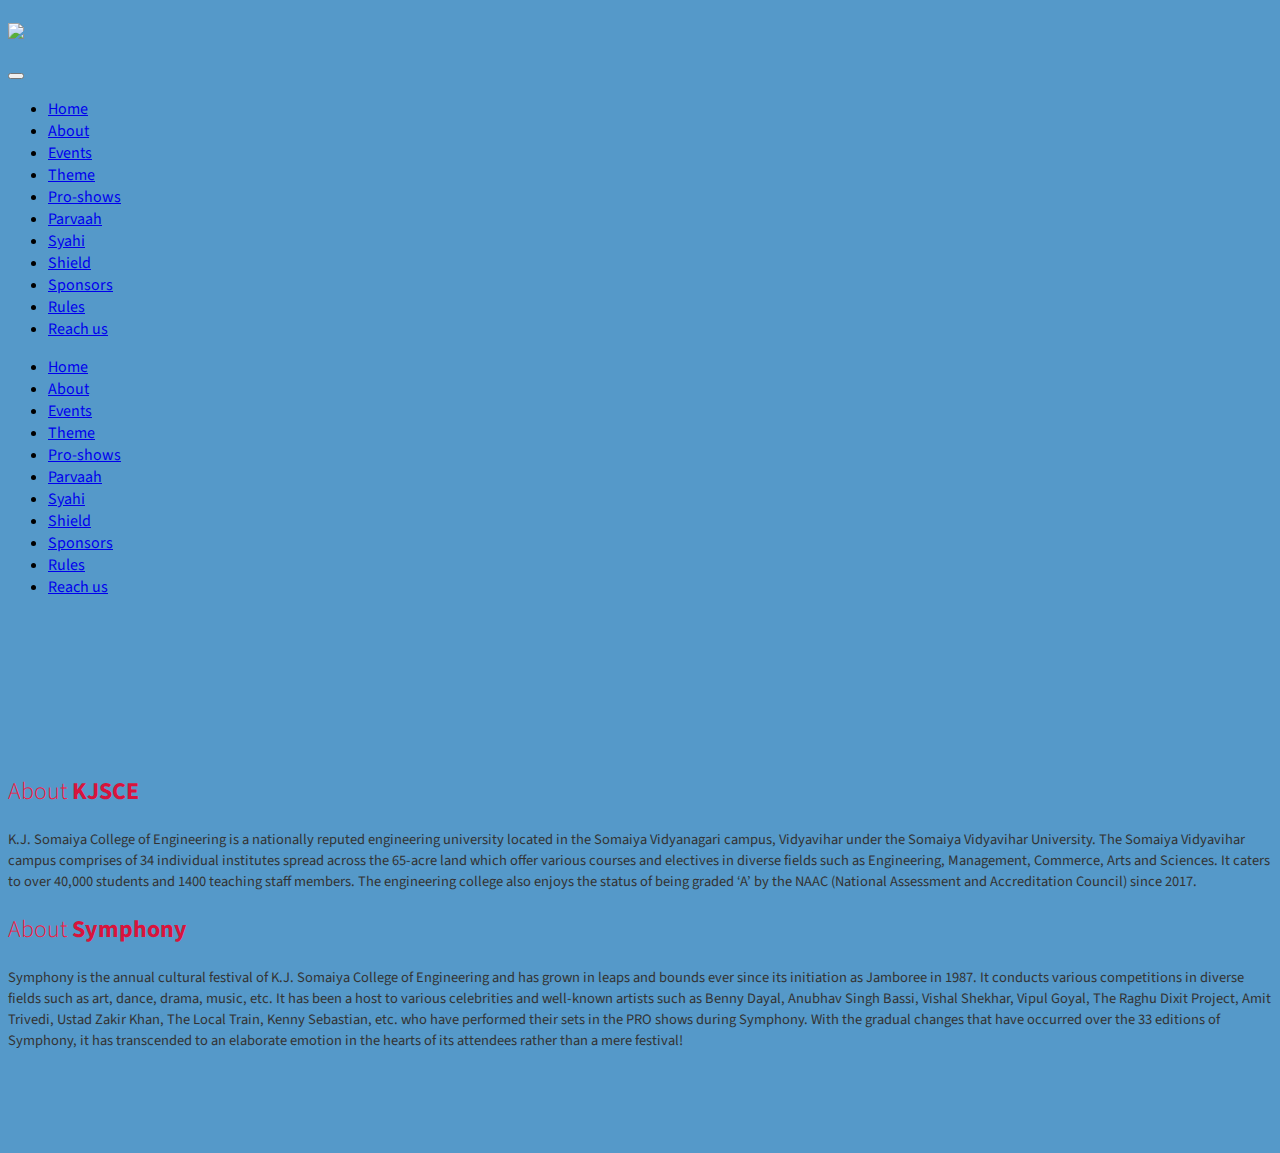
==== aboutus/index.html @ 4853b416 "navbar changes and theme changes" ====
<!DOCTYPE html>
<!--[if lt IE 7]>      <html class="no-js lt-ie9 lt-ie8 lt-ie7"> <![endif]-->
<!--[if IE 7]>         <html class="no-js lt-ie9 lt-ie8"> <![endif]-->
<!--[if IE 8]>         <html class="no-js lt-ie9"> <![endif]-->
<!--[if gt IE 8]>      <html class="no-js"> <!--<![endif]-->
<html>

<head>
    <meta charset="utf-8">
    <meta http-equiv="X-UA-Compatible" content="IE=edge">
    <title>About-Us</title>
    <meta name="description" content="A set of morphing shape overlays with SVG">
    <meta name="keywords" content="shape, SVG, morphing, web development, web design, javascript">
    <meta name="author" content="Codrops">
    <meta name="viewport" content="width=device-width, initial-scale=1">
    <link href="https://fonts.googleapis.com/css?family=Source+Sans+Pro:400,600,700,900" rel="stylesheet">
    <link href="https://cdn.jsdelivr.net/npm/bootstrap@5.0.0-beta2/dist/css/bootstrap.min.css" rel="stylesheet" integrity="sha384-BmbxuPwQa2lc/FVzBcNJ7UAyJxM6wuqIj61tLrc4wSX0szH/Ev+nYRRuWlolflfl" crossorigin="anonymous">
    <link rel="stylesheet" href="https://cdnjs.cloudflare.com/ajax/libs/OwlCarousel2/2.3.4/assets/owl.carousel.min.css">
    <link rel="stylesheet" href="https://cdnjs.cloudflare.com/ajax/libs/OwlCarousel2/2.3.4/assets/owl.theme.default.min.css">
    <link rel="stylesheet" href="../common.css">
    <link rel="stylesheet" href="shield.css">
</head>

<body>
    <nav class="navbar navbar-expand-lg navbar-dark">
        <!-- symphony logo here -->
        <div class="navbar-brand" id="symphony-logo">
            <a href="../index.html">
                <img src="../images/Sym logo.png" width="100" style="margin: 15px 0;">
            </a>
        </div>
        <button class="navbar-toggler" type="button" data-toggle="collapse" data-target="#navbarNav" aria-controls="navbarNav" aria-expanded="false" aria-label="Toggle navigation">
            <span class="navbar-toggler-icon"></span>
        </button>
        <div class="collapse navbar-collapse" id="navbarNav">
            <!-- Mobile nav -->
            <ul class="navbar-nav mobile">
                <li class="nav-item navbar-dark">
                    <a href="../home/index.html" class="nav-link"><span>Home</span></a>
                </li>
                <li class="nav-item navbar-dark">
                    <a href="../aboutus/index.html" class="nav-link active"><span>About</span></a>
                </li>
                <li class="nav-item navbar-dark">
                    <a href="../events/index.html" class="nav-link nav-btn "><span>Events</span></a>
                </li>
                <li class="nav-item navbar-dark">
                    <a href="../theme/index.html" class="nav-link nav-btn"><span>Theme</span></a>
                </li>
                <li class="nav-item navbar-dark">
                    <a href="../proshows/index.html" class="nav-link nav-btn"><span>Pro-shows</span></a>
                </li>
                <li class="nav-item navbar-dark">
                    <a href="../parvaah/index.html" class="nav-link nav-btn"><span>Parvaah</span></a>
                </li>
                <li class="nav-item navbar-dark">
                    <a href="../syahi/index.html" class="nav-link nav-btn"><span>Syahi</span></a>
                </li>
                <li class="nav-item navbar-dark">
                    <a href="../shield/index.html" class="nav-link nav-btn"><span>Shield</span></a>
                </li>
                <li class="nav-item navbar-dark">
                    <a href="../sponsors/index.html" class="nav-link nav-btn"><span>Sponsors</span></a>
                </li>
                <li class="nav-item navbar-dark">
                    <a href="../rules/index.html" class="nav-link nav-btn"><span>Rules</span></a>
                </li>
                <li class="nav-item navbar-dark">
                    <a href="#contact-section" class="nav-link nav-btn"><span>Reach us</span></a>
                </li>
            </ul>
            <!-- desktop nav -->
            <ul class="navbar-nav ml-auto desktop">
                <li class="nav-item navbar-dark">
                    <a href="../home/index.html" class="nav-link"><span>Home</span></a>
                </li>
                <li class="nav-item navbar-dark">
                    <a href="../aboutus/index.html" class="nav-link active"><span>About</span></a>
                </li>
                <li class="nav-item navbar-dark">
                    <a href="../events/index.html" class="nav-link nav-btn "><span>Events</span></a>
                </li>
                <li class="nav-item navbar-dark">
                    <a href="../theme/index.html" class="nav-link nav-btn"><span>Theme</span></a>
                </li>
                <li class="nav-item navbar-dark">
                    <a href="../theme/index.html" class="nav-link nav-btn"><span>Pro-shows</span></a>
                </li>
                <li class="nav-item navbar-dark">
                    <a href="../parvaah/index.html" class="nav-link nav-btn"><span>Parvaah</span></a>
                </li>
                <li class="nav-item navbar-dark">
                    <a href="../syahi/index.html" class="nav-link nav-btn"><span>Syahi</span></a>
                </li>
                <li class="nav-item navbar-dark">
                    <a href="../shield/index.html" class="nav-link nav-btn"><span>Shield</span></a>
                </li>
                <li class="nav-item navbar-dark">
                    <a href="../sponsors/index.html" class="nav-link nav-btn"><span>Sponsors</span></a>
                </li>
                <li class="nav-item navbar-dark">
                    <a href="../rules/index.html" class="nav-link nav-btn"><span>Rules</span></a>
                </li>
                <li class="nav-item navbar-dark">
                    <a href="#contact-section" class="nav-link nav-btn"><span>Reach us</span></a>
                </li>
            </ul>
        </div>
    </nav>

    <main class="content-box-sm">
        <div class="container">
            <div class="row">
                <div class="col-md-5 mt5">
                    <div id="carousel-wrapper" class="owl-carousel owl-theme">
                        <div class="carousel__item">
                            <img src="../images/about1.png" alt="About Us">
                            <p>
                                <span class="text-center">Symphony is conceived and is celebrated under the name, ‘Jamboree’.</span>
                            </p>
                        </div>
                        <div class="carousel__item">
                            <img src="../images/about2.png" alt="About Us">
                            <p>
                                <span class="text-center">Jamboree becomes Symphony. Tabla maestro, Ustad Zakir Hussain performs at the pro show.</span>
                            </p>
                        </div>
                        <div class="carousel__item">
                            <img src="../images/about3.png" alt="About Us">
                            <p>
                                <span class="text-center">Symphony is dubbed the ‘Best Festival in Mumbai’. Hariharan, Devaki Pandit, Fazal Qureshi, Taufiq Qureshi, Louis Banks, and Sultan Khan perform at the pro shows.</span>
                            </p>
                        </div>
                        <div class="carousel__item">
                            <img src="../images/about4.png" alt="About Us">
                            <p>
                                <span class="text-center">Symphony celebrated for 3 days for the first time, on occasion of the Silver Jubilee of K.J. Somaiya College of Engineering.</span>
                            </p>
                        </div>
                        <div class="carousel__item">
                            <img src="../images/about5.png" alt="About Us">
                            <p>
                                <span class="text-center">Symphony 2015 is graced by Sushant Singh Rajput and Anu Malik. Parvaah, the social initiative of the college, is conceived.</span>
                            </p>
                        </div>
                        <div class="carousel__item">
                            <img src="../images/about6.png" alt="About Us">
                            <p>
                                <span class="text-center">Symphony sees a record-shattering footfall of 15,000. Comedy heartthrob, Kenny Sebastian performs along with DJ Candice and indie band, Lagori.</span>
                            </p>
                        </div>
                        <div class="carousel__item">
                            <img src="../images/about7.png" alt="About Us" class="h1">
                            <p>
                                <span class="text-center">Footfall reaches a new high of 18,000. Amit Trivedi Live, Biswa Kalyan Rath, and internationally acclaimed band, Raghu Dixit Project perform at the pro shows.</span>
                            </p>
                        </div>
                        <div class="carousel__item">
                            <img src="../images/about9.jpeg" alt="About Us" class="h1">
                            <p>
                                <span class="text-center">Lorem ipsum dolor sit amet, consectetur adipisicing elit. Voluptatibus fugit aspernatur, repellat deserunt facere amet!</span>
                            </p>
                        </div>
                        <div class="carousel__item">
                            <img src="../images/about8.png" alt="About Us" class="h1">
                            <p>
                                <span class="text-center">Symphony 2021: A Warped Reality holds for you, a plethora of events and an exciting artist lineup!</span>
                            </p>
                        </div>
                    </div>
                </div>
                <div class="col-md-7">
                    <div class="info-wrapper">
                        <div class="row">
                            <div class="col-md-12">
                                <div class="info-item text-left">
                                    <h2 class="title">About <span>KJSCE</span></h2>
                                    <p>K.J. Somaiya College of Engineering is a nationally reputed engineering university located in the Somaiya Vidyanagari campus, Vidyavihar under the Somaiya Vidyavihar University. The Somaiya Vidyavihar campus comprises of 34 individual institutes spread across the 65-acre land which offer various courses and electives in diverse fields such as Engineering, Management, Commerce, Arts and Sciences. It caters to over 40,000 students and 1400 teaching staff members. The engineering college also enjoys the status of being graded ‘A’ by the NAAC (National Assessment and Accreditation Council) since 2017.</p>
                                </div>
                            </div>
                            <div class="col-md-12">
                                <div class="info-item text-left">
                                    <h2 class="title">About <span>Symphony</span></h2>
                                    <p>Symphony is the annual cultural festival of K.J. Somaiya College of Engineering and has grown in leaps and bounds ever since its initiation as Jamboree in 1987. It conducts various competitions in diverse fields such as art, dance, drama, music, etc. It has been a host to various celebrities and well-known artists such as Benny Dayal, Anubhav Singh Bassi, Vishal Shekhar, Vipul Goyal, The Raghu Dixit Project, Amit Trivedi, Ustad Zakir Khan, The Local Train, Kenny Sebastian, etc. who have performed their sets in the PRO shows during Symphony. With the gradual changes that have occurred over the 33 editions of Symphony, it has transcended to an elaborate emotion in the hearts of its attendees rather than a mere festival!
                                    </p>
                                </div>
                            </div>
                        </div>
                    </div>
                </div>
            </div>
        </div>
    </main>
    <!--[if lt IE 7]>
            <p class="browsehappy">You are using an <strong>outdated</strong> browser. Please <a href="#">upgrade your browser</a> to improve your experience.</p>
    <![endif]-->
    <script src="https://ajax.googleapis.com/ajax/libs/jquery/3.5.1/jquery.min.js"></script>
    <script src="https://cdnjs.cloudflare.com/ajax/libs/OwlCarousel2/2.3.4/owl.carousel.min.js"></script>
    <script src="https://maxcdn.bootstrapcdn.com/bootstrap/3.4.1/js/bootstrap.min.js"></script>
    <script src="https://cdnjs.cloudflare.com/ajax/libs/animejs/2.0.2/anime.min.js"></script>
    <script src="script.js" async defer></script>
</body>

</html>
---- aboutus/shield.css ----
html {
    font-family: "Source Sans Pro", sans-serif;
}

body {
    overflow-x: hidden;
    background: #5599c9;
}

/**GENERAL**/

.content-box-lg {
    padding: 100px 0;
}

.content-box-md {
    padding: 90px 0;
}

.content-box-sm {
    padding: 80px 0;
}

.owl-theme .owl-dots .owl-dot span {
    background: white;
}

.owl-theme .owl-dots .owl-dot.active span {
    background: #f8143c;
}

.owl-theme .owl-dots .owl-dot:hover span {
    background: #d8143c;
}

.title {
    color: #f8143c;
    font-weight: 300;
}

.title span {
    color: #d8143c;
    font-weight: 700;
}

.info-item p {
    font-size: 14.5px;
    color: #333;
}

.mt5 {
    margin-top: 5rem;
}

::selection {
    background: #f2143c;
    color: white;
}

.carousel__item p span {
    font-weight: 700;
    font-size: 15px;
}

.title span.letter:nth-child(1) {
    font-weight: 300;
}

.title span.letter:nth-child(2) {
    font-weight: 300;
}

.title span.letter:nth-child(3) {
    font-weight: 300;
}

.title span.letter:nth-child(4) {
    font-weight: 300;
}

.title span.letter:nth-child(5) {
    font-weight: 300;
}

.h1 {
    height: 263px;
}

.ml-auto,
.mx-auto {
    margin-left: auto !important;
}

@media (max-width: 551px) {
    .mt5 {
        margin: 0;
    }

    .owl-theme .owl-nav.disabled + .owl-dots {
        margin: 0;
    }

    .info-item {
        margin-top: 25px;
    }

    .h1 {
        height: 168px;
    }
}
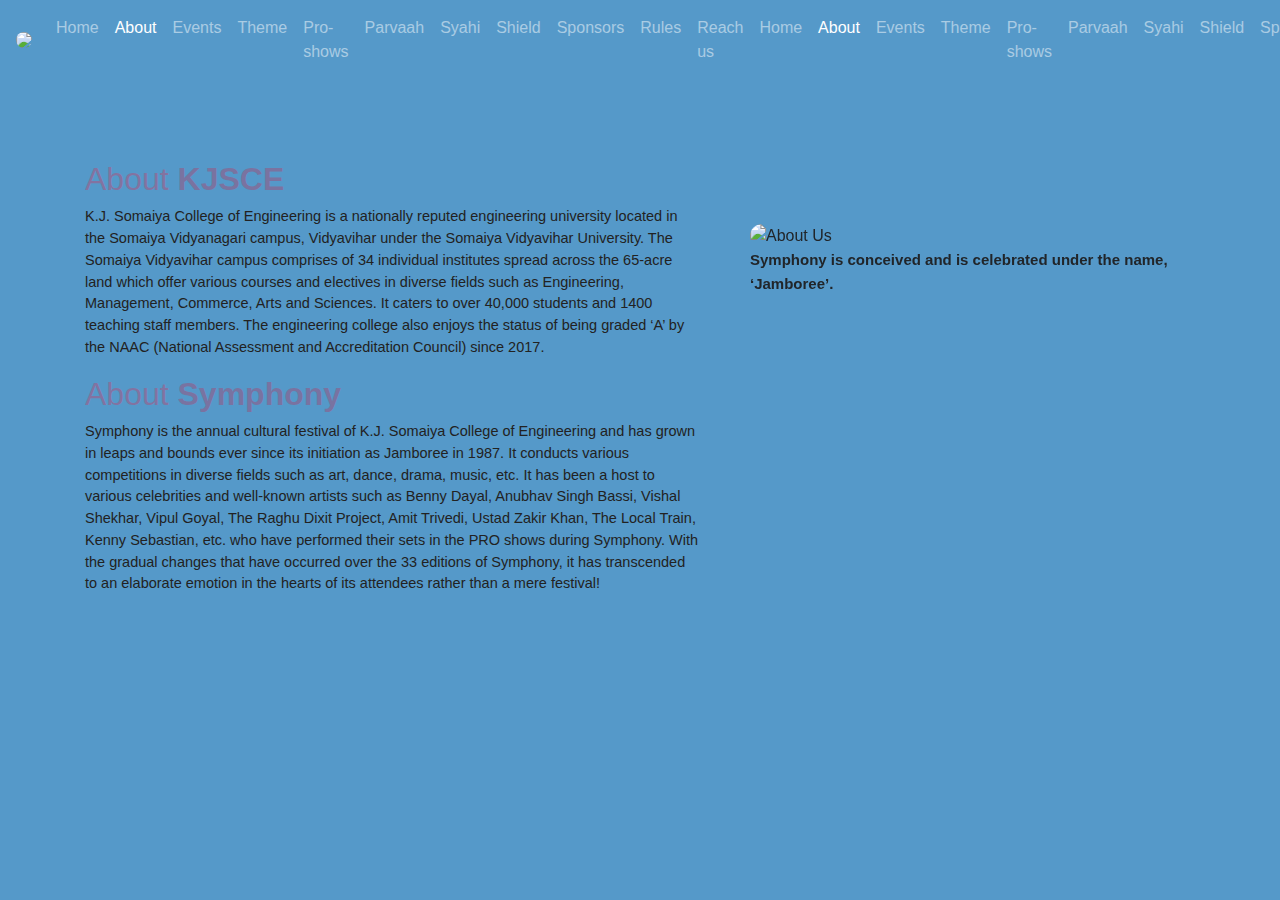
==== commit 28aa67cd: "about page layout change" ====
--- a/aboutus/index.html
+++ b/aboutus/index.html
@@ -14,7 +14,8 @@
     <meta name="author" content="Codrops">
     <meta name="viewport" content="width=device-width, initial-scale=1">
     <link href="https://fonts.googleapis.com/css?family=Source+Sans+Pro:400,600,700,900" rel="stylesheet">
-    <link href="https://cdn.jsdelivr.net/npm/bootstrap@5.0.0-beta2/dist/css/bootstrap.min.css" rel="stylesheet" integrity="sha384-BmbxuPwQa2lc/FVzBcNJ7UAyJxM6wuqIj61tLrc4wSX0szH/Ev+nYRRuWlolflfl" crossorigin="anonymous">
+    <link href="https://cdn.lineicons.com/2.0/LineIcons.css" rel="stylesheet">
+    <link rel="stylesheet" href="https://stackpath.bootstrapcdn.com/bootstrap/4.5.2/css/bootstrap.min.css" integrity="sha384-JcKb8q3iqJ61gNV9KGb8thSsNjpSL0n8PARn9HuZOnIxN0hoP+VmmDGMN5t9UJ0Z" crossorigin="anonymous">
     <link rel="stylesheet" href="https://cdnjs.cloudflare.com/ajax/libs/OwlCarousel2/2.3.4/assets/owl.carousel.min.css">
     <link rel="stylesheet" href="https://cdnjs.cloudflare.com/ajax/libs/OwlCarousel2/2.3.4/assets/owl.theme.default.min.css">
     <link rel="stylesheet" href="../common.css">
@@ -111,64 +112,6 @@
     <main class="content-box-sm">
         <div class="container">
             <div class="row">
-                <div class="col-md-5 mt5">
-                    <div id="carousel-wrapper" class="owl-carousel owl-theme">
-                        <div class="carousel__item">
-                            <img src="../images/about1.png" alt="About Us">
-                            <p>
-                                <span class="text-center">Symphony is conceived and is celebrated under the name, ‘Jamboree’.</span>
-                            </p>
-                        </div>
-                        <div class="carousel__item">
-                            <img src="../images/about2.png" alt="About Us">
-                            <p>
-                                <span class="text-center">Jamboree becomes Symphony. Tabla maestro, Ustad Zakir Hussain performs at the pro show.</span>
-                            </p>
-                        </div>
-                        <div class="carousel__item">
-                            <img src="../images/about3.png" alt="About Us">
-                            <p>
-                                <span class="text-center">Symphony is dubbed the ‘Best Festival in Mumbai’. Hariharan, Devaki Pandit, Fazal Qureshi, Taufiq Qureshi, Louis Banks, and Sultan Khan perform at the pro shows.</span>
-                            </p>
-                        </div>
-                        <div class="carousel__item">
-                            <img src="../images/about4.png" alt="About Us">
-                            <p>
-                                <span class="text-center">Symphony celebrated for 3 days for the first time, on occasion of the Silver Jubilee of K.J. Somaiya College of Engineering.</span>
-                            </p>
-                        </div>
-                        <div class="carousel__item">
-                            <img src="../images/about5.png" alt="About Us">
-                            <p>
-                                <span class="text-center">Symphony 2015 is graced by Sushant Singh Rajput and Anu Malik. Parvaah, the social initiative of the college, is conceived.</span>
-                            </p>
-                        </div>
-                        <div class="carousel__item">
-                            <img src="../images/about6.png" alt="About Us">
-                            <p>
-                                <span class="text-center">Symphony sees a record-shattering footfall of 15,000. Comedy heartthrob, Kenny Sebastian performs along with DJ Candice and indie band, Lagori.</span>
-                            </p>
-                        </div>
-                        <div class="carousel__item">
-                            <img src="../images/about7.png" alt="About Us" class="h1">
-                            <p>
-                                <span class="text-center">Footfall reaches a new high of 18,000. Amit Trivedi Live, Biswa Kalyan Rath, and internationally acclaimed band, Raghu Dixit Project perform at the pro shows.</span>
-                            </p>
-                        </div>
-                        <div class="carousel__item">
-                            <img src="../images/about9.jpeg" alt="About Us" class="h1">
-                            <p>
-                                <span class="text-center">Lorem ipsum dolor sit amet, consectetur adipisicing elit. Voluptatibus fugit aspernatur, repellat deserunt facere amet!</span>
-                            </p>
-                        </div>
-                        <div class="carousel__item">
-                            <img src="../images/about8.png" alt="About Us" class="h1">
-                            <p>
-                                <span class="text-center">Symphony 2021: A Warped Reality holds for you, a plethora of events and an exciting artist lineup!</span>
-                            </p>
-                        </div>
-                    </div>
-                </div>
                 <div class="col-md-7">
                     <div class="info-wrapper">
                         <div class="row">
@@ -188,6 +131,64 @@
                         </div>
                     </div>
                 </div>
+                <div class="col-md-5 mt5">
+                    <div id="carousel-wrapper" class="owl-carousel owl-theme">
+                        <div class="carousel__item">
+                            <img src="../images/about1.png" alt="About Us">
+                            <p>
+                                <span class="text-center">Symphony is conceived and is celebrated under the name, ‘Jamboree’.</span>
+                            </p>
+                        </div>
+                        <div class="carousel__item">
+                            <img src="../images/about2.png" alt="About Us">
+                            <p>
+                                <span class="text-center">Jamboree becomes Symphony. Tabla maestro, Ustad Zakir Hussain performs at the pro show.</span>
+                            </p>
+                        </div>
+                        <div class="carousel__item">
+                            <img src="../images/about3.png" alt="About Us">
+                            <p>
+                                <span class="text-center">Symphony is dubbed the ‘Best Festival in Mumbai’. Hariharan, Devaki Pandit, Fazal Qureshi, Taufiq Qureshi, Louis Banks, and Sultan Khan perform at the pro shows.</span>
+                            </p>
+                        </div>
+                        <div class="carousel__item">
+                            <img src="../images/about4.png" alt="About Us">
+                            <p>
+                                <span class="text-center">Symphony celebrated for 3 days for the first time, on occasion of the Silver Jubilee of K.J. Somaiya College of Engineering.</span>
+                            </p>
+                        </div>
+                        <div class="carousel__item">
+                            <img src="../images/about5.png" alt="About Us">
+                            <p>
+                                <span class="text-center">Symphony 2015 is graced by Sushant Singh Rajput and Anu Malik. Parvaah, the social initiative of the college, is conceived.</span>
+                            </p>
+                        </div>
+                        <div class="carousel__item">
+                            <img src="../images/about6.png" alt="About Us">
+                            <p>
+                                <span class="text-center">Symphony sees a record-shattering footfall of 15,000. Comedy heartthrob, Kenny Sebastian performs along with DJ Candice and indie band, Lagori.</span>
+                            </p>
+                        </div>
+                        <div class="carousel__item">
+                            <img src="../images/about7.png" alt="About Us" class="h1">
+                            <p>
+                                <span class="text-center">Footfall reaches a new high of 18,000. Amit Trivedi Live, Biswa Kalyan Rath, and internationally acclaimed band, Raghu Dixit Project perform at the pro shows.</span>
+                            </p>
+                        </div>
+                        <div class="carousel__item">
+                            <img src="../images/about9.jpeg" alt="About Us" class="h1">
+                            <p>
+                                <span class="text-center">Lorem ipsum dolor sit amet, consectetur adipisicing elit. Voluptatibus fugit aspernatur, repellat deserunt facere amet!</span>
+                            </p>
+                        </div>
+                        <div class="carousel__item">
+                            <img src="../images/about8.png" alt="About Us" class="h1">
+                            <p>
+                                <span class="text-center">Symphony 2021: A Warped Reality holds for you, a plethora of events and an exciting artist lineup!</span>
+                            </p>
+                        </div>
+                    </div>
+                </div>
             </div>
         </div>
     </main>
@@ -196,7 +197,7 @@
     <![endif]-->
     <script src="https://ajax.googleapis.com/ajax/libs/jquery/3.5.1/jquery.min.js"></script>
     <script src="https://cdnjs.cloudflare.com/ajax/libs/OwlCarousel2/2.3.4/owl.carousel.min.js"></script>
-    <script src="https://maxcdn.bootstrapcdn.com/bootstrap/3.4.1/js/bootstrap.min.js"></script>
+    <script src="https://stackpath.bootstrapcdn.com/bootstrap/4.1.3/js/bootstrap.min.js" integrity="sha384-ChfqqxuZUCnJSK3+MXmPNIyE6ZbWh2IMqE241rYiqJxyMiZ6OW/JmZQ5stwEULTy" crossorigin="anonymous"></script>
     <script src="https://cdnjs.cloudflare.com/ajax/libs/animejs/2.0.2/anime.min.js"></script>
     <script src="script.js" async defer></script>
 </body>
--- a/aboutus/shield.css
+++ b/aboutus/shield.css
@@ -21,6 +21,10 @@
     padding: 80px 0;
 }
 
+img {
+    border-radius: 40px;
+}
+
 .owl-theme .owl-dots .owl-dot span {
     background: white;
 }
@@ -35,7 +39,7 @@
 
 .title {
     color: #f8143c;
-    font-weight: 300;
+    font-weight: 400;
 }
 
 .title span {
@@ -45,11 +49,12 @@
 
 .info-item p {
     font-size: 14.5px;
-    color: #333;
+    color: #222;
+    font-weight: 500;
 }
 
 .mt5 {
-    margin-top: 5rem;
+    margin-top: 4rem;
 }
 
 ::selection {
@@ -62,26 +67,6 @@
     font-size: 15px;
 }
 
-.title span.letter:nth-child(1) {
-    font-weight: 300;
-}
-
-.title span.letter:nth-child(2) {
-    font-weight: 300;
-}
-
-.title span.letter:nth-child(3) {
-    font-weight: 300;
-}
-
-.title span.letter:nth-child(4) {
-    font-weight: 300;
-}
-
-.title span.letter:nth-child(5) {
-    font-weight: 300;
-}
-
 .h1 {
     height: 263px;
 }
@@ -89,6 +74,34 @@
 .ml-auto,
 .mx-auto {
     margin-left: auto !important;
+}
+
+.info-wrapper {
+    padding-right: 20px;
+}
+
+.owl-theme .owl-nav [class*=owl-] {
+    background: none;
+    font-size: 40px !important;
+    margin: 0;
+    color: #f8143c !important;
+}
+
+.owl-theme .owl-nav [class*=owl-]:hover {
+    background: none;
+    color: #f2143c;
+}
+
+.owl-prev {
+    margin-right: 10px !important;
+}
+
+.owl-next {
+    margin-left: 10px !important;
+}
+
+.owl-theme .owl-nav {
+    margin: 0 !important;
 }
 
 @media (max-width: 551px) {
@@ -107,4 +120,13 @@
     .h1 {
         height: 168px;
     }
+
+    .info-wrapper {
+        padding-right: 0;
+        margin-bottom: 40px;
+    }
+
+    .title {
+        text-align: center;
+    }
 }
